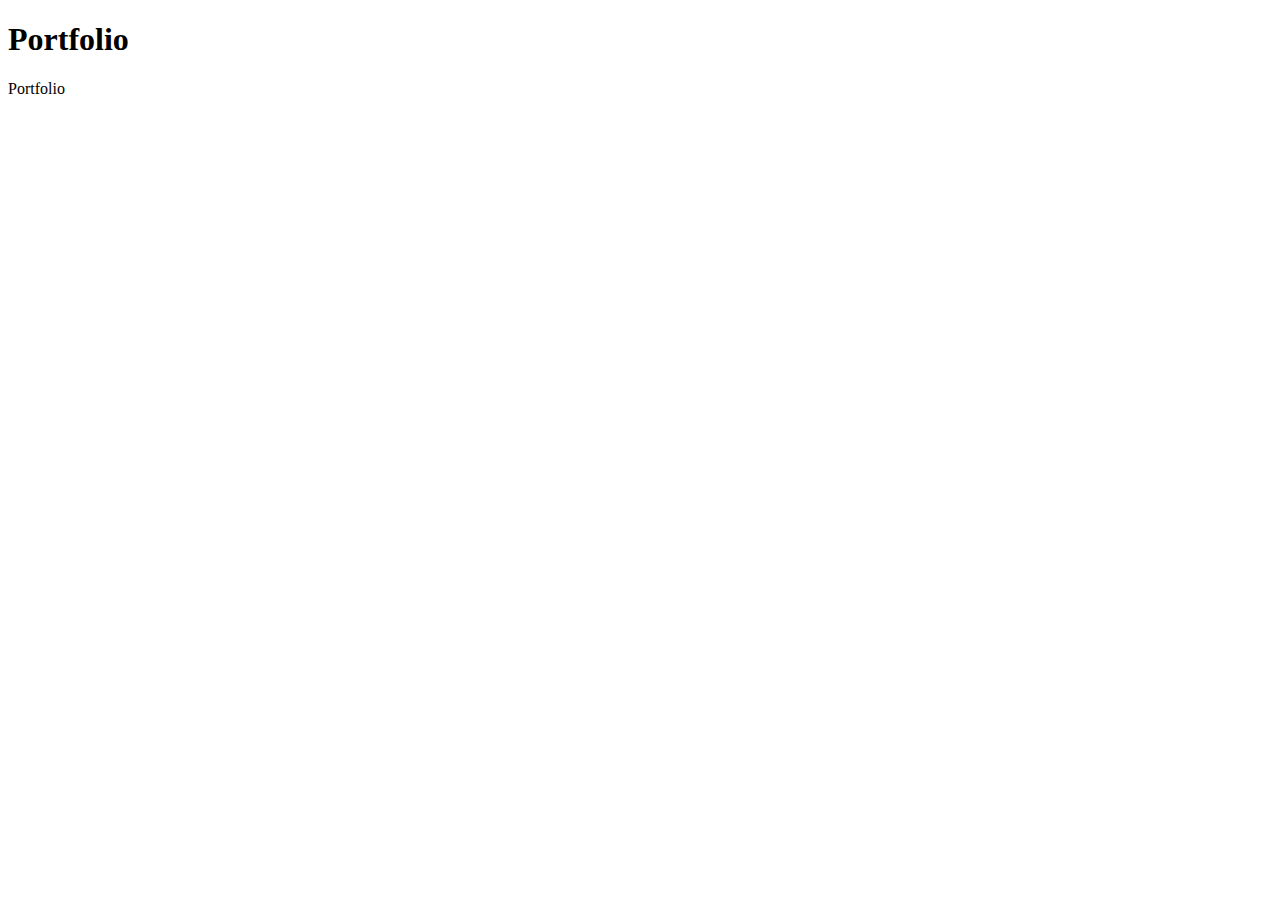
==== index.html @ d72d5064 "created index.html file" ====
<!DOCTYPE html>
<html lang="en">
<head>
    <meta charset="UTF-8">
    <meta name="viewport" content="width=device-width, initial-scale=1.0">
    <title>Portfolio</title>
</head>
<body>
    <h1>Portfolio</h1>
    <p>Portfolio</p>
</body>
</html>
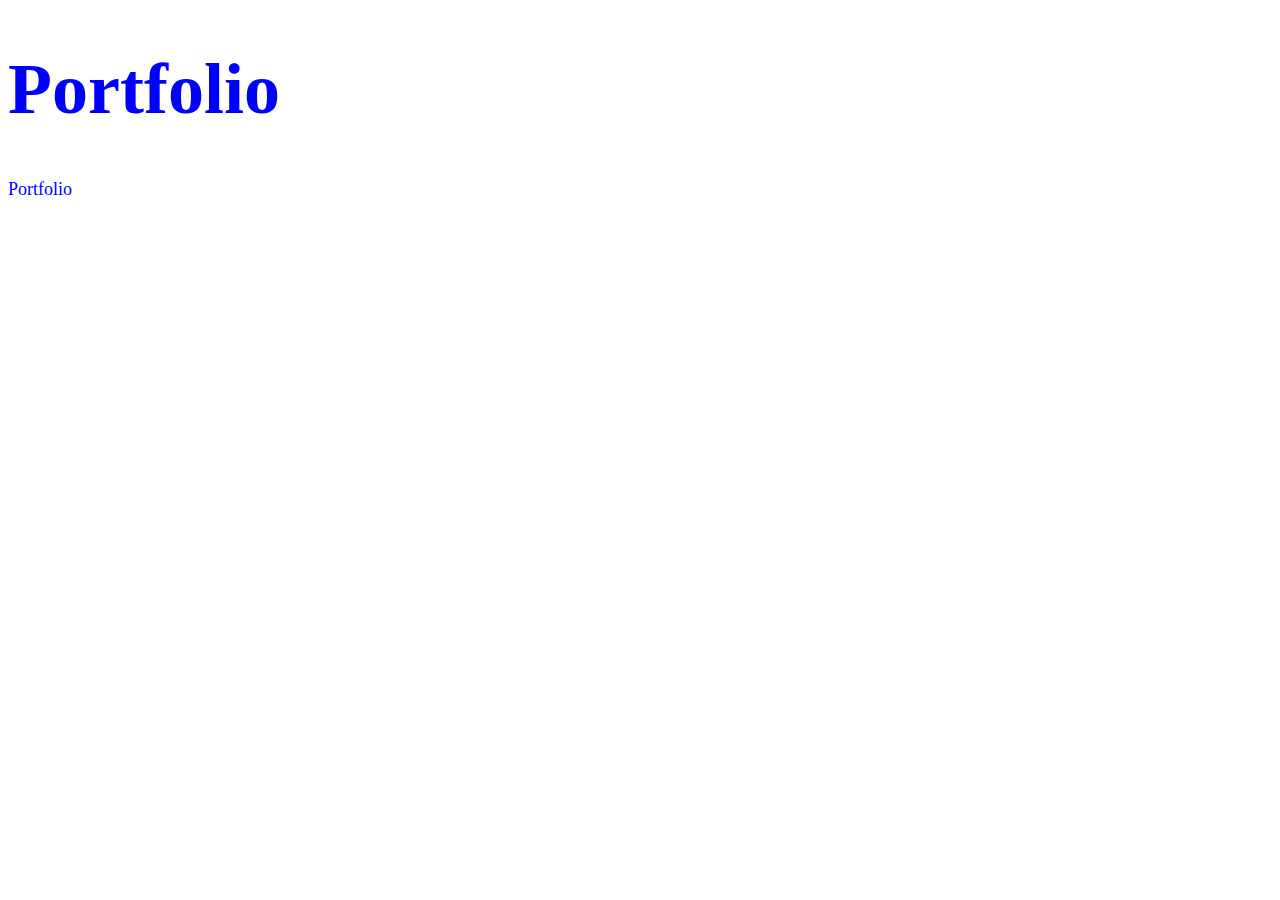
==== commit 5e38fefd: "styles css is created and linked to index.html" ====
--- a/index.html
+++ b/index.html
@@ -3,6 +3,7 @@
 <head>
     <meta charset="UTF-8">
     <meta name="viewport" content="width=device-width, initial-scale=1.0">
+    <link rel="stylesheet" href="styles.css">
     <title>Portfolio</title>
 </head>
 <body>
--- a/styles.css
+++ b/styles.css
@@ -0,0 +1,9 @@
+h1 {
+    font-size: 72px;
+    color: blue;
+}
+p {
+    font-size: 18px;
+    color: blue;
+    
+}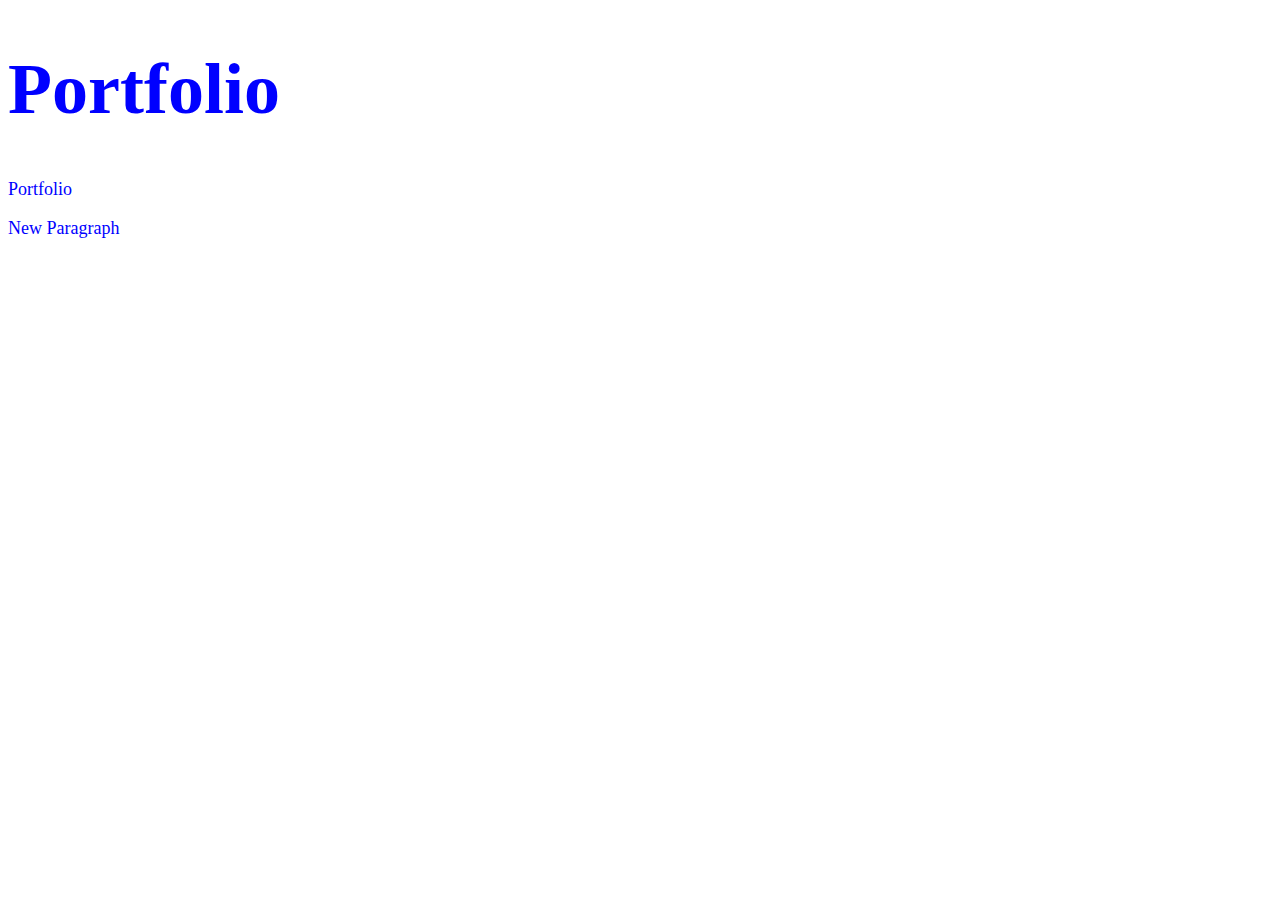
==== commit cb28bf04: "CSS is moved to css folder" ====
--- a/index.html
+++ b/index.html
@@ -9,5 +9,6 @@
 <body>
     <h1>Portfolio</h1>
     <p>Portfolio</p>
+    <p>New Paragraph</p>
 </body>
 </html>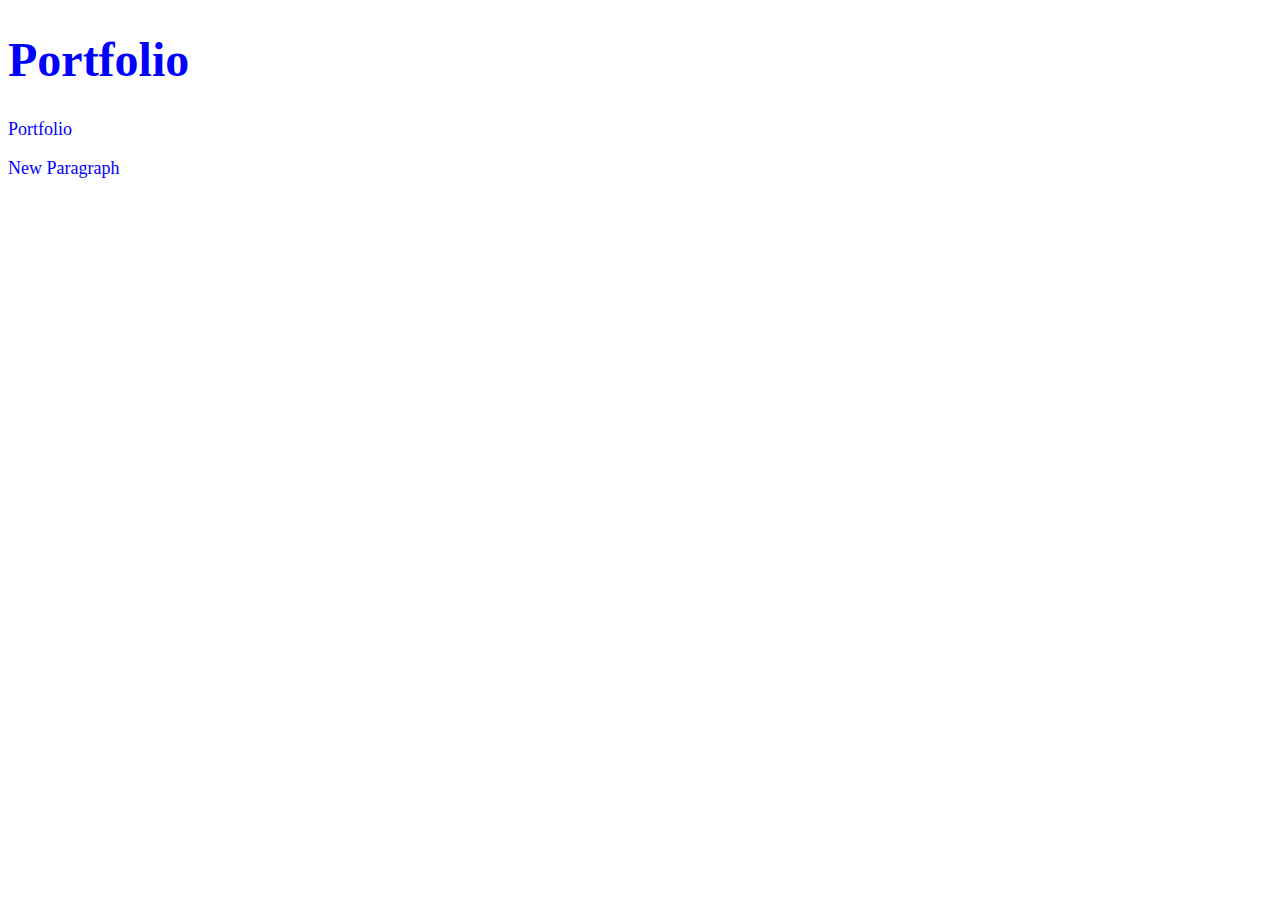
==== commit a0e65f02: "updated CSS link" ====
--- a/index.html
+++ b/index.html
@@ -3,7 +3,7 @@
 <head>
     <meta charset="UTF-8">
     <meta name="viewport" content="width=device-width, initial-scale=1.0">
-    <link rel="stylesheet" href="styles.css">
+    <link rel="stylesheet" href="css/styles.css">
     <title>Portfolio</title>
 </head>
 <body>
--- a/css/styles.css
+++ b/css/styles.css
@@ -0,0 +1,17 @@
+html{
+    font-size: 10px;
+}
+
+
+
+
+
+h1 {
+
+    font-size: 4.8rem;
+    color: blue;
+}
+p {
+    font-size: 1.8rem;
+    color: blue;
+}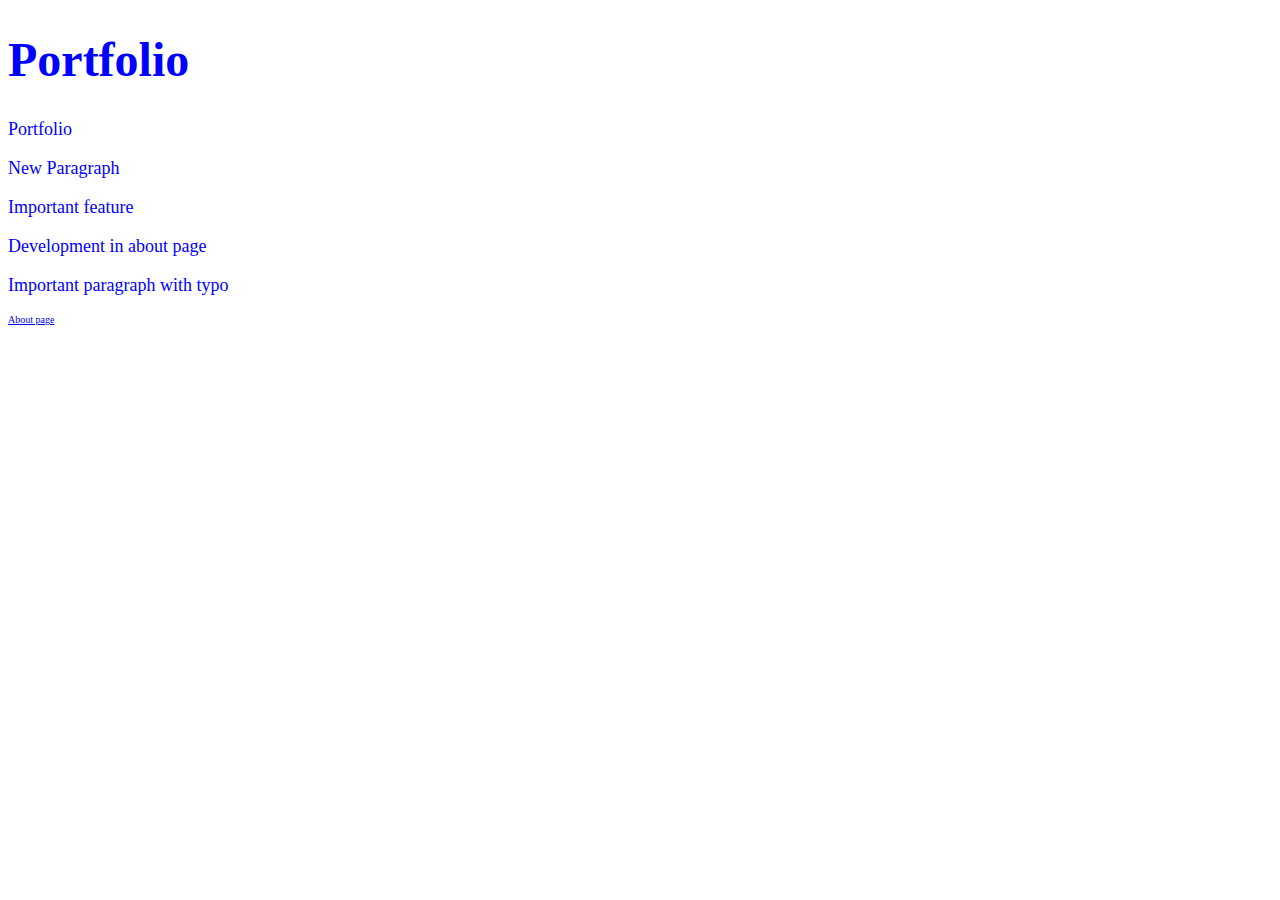
==== commit 248f7f21: "Important paragraph. For #1" ====
--- a/index.html
+++ b/index.html
@@ -10,5 +10,10 @@
     <h1>Portfolio</h1>
     <p>Portfolio</p>
     <p>New Paragraph</p>
+    <p>Important feature</p>
+    <p>Development in about page</p>
+    <p>Important paragraph with typo</p>
+    <a href="about.html">About page</a>
+    <footer></footer>
 </body>
 </html>